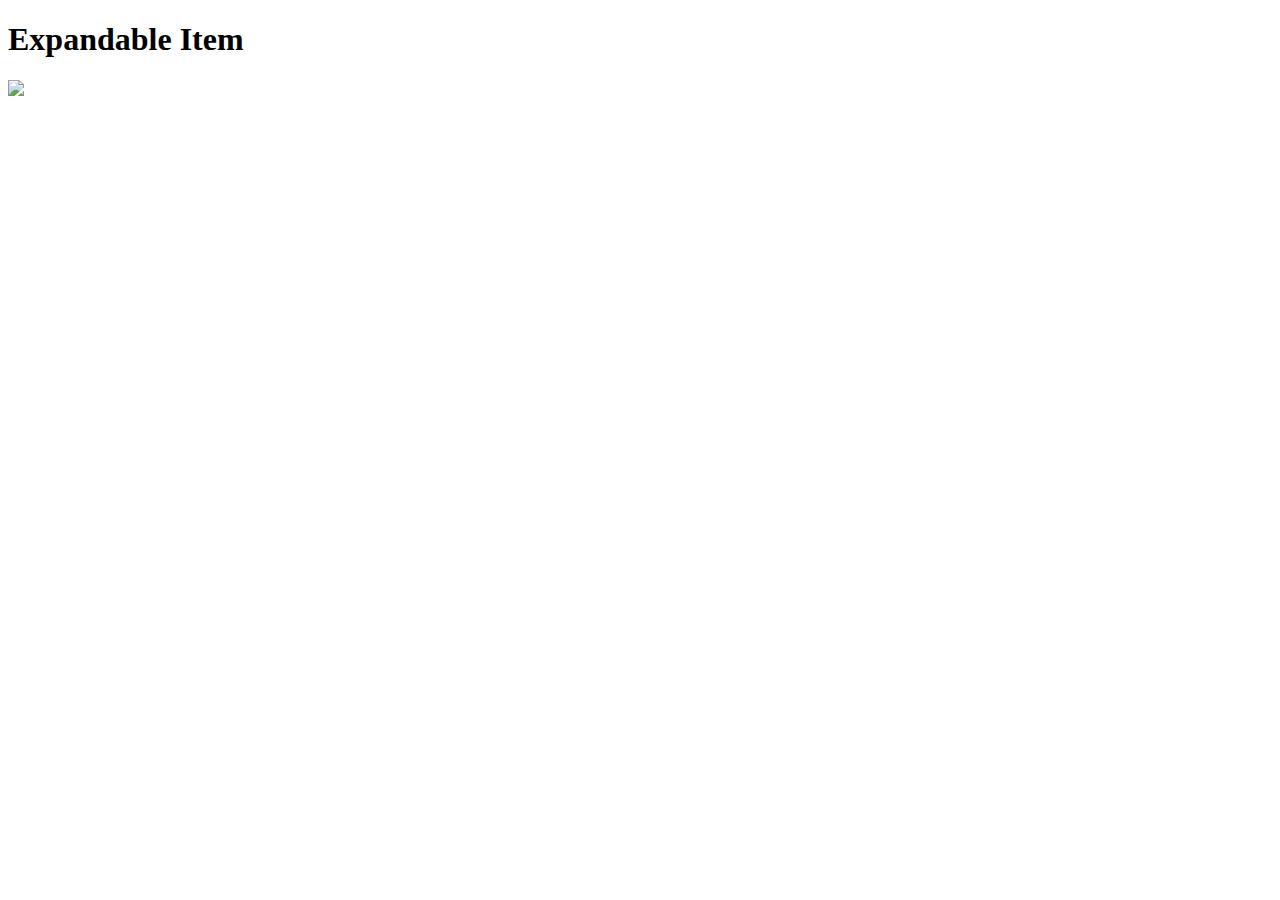
==== expandable-item/index.html @ 062d7767 "Added expandable item folder and files" ====
<!doctype html>
<html lang="en">
  <head>
    <!-- Required meta tags -->
    <meta charset="utf-8">
    <meta name="viewport" content="width=device-width, initial-scale=1, shrink-to-fit=no">

    <title>Expandable Item</title>
  </head>
  <body>
    <h1>Expandable Item</h1>

    <div class="fes-expandable-item">
        <img src="https://via.placeholder.com/375x347">
    </div>
  </body>
</html>
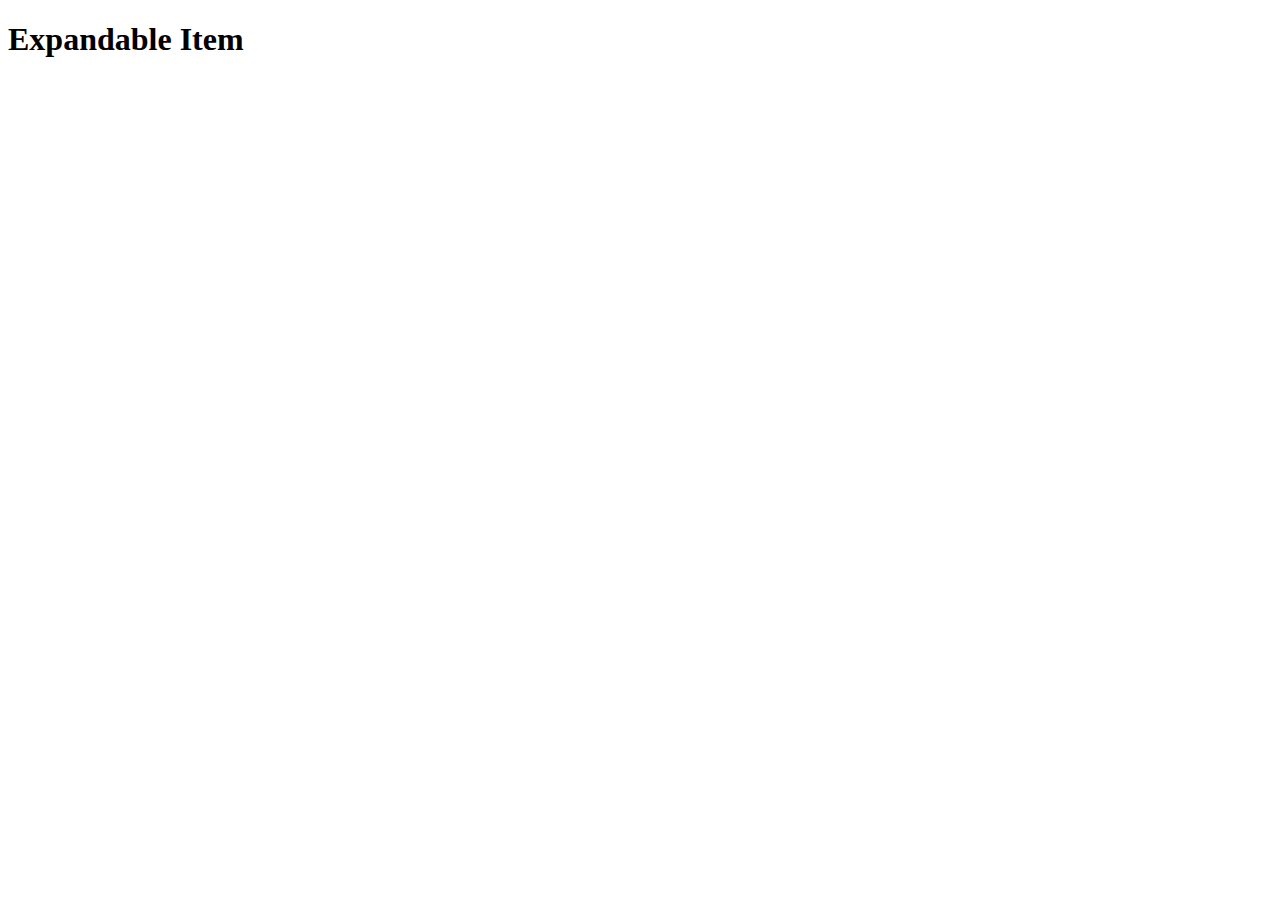
==== commit 7fb4011c: "Finished expandable item" ====
--- a/expandable-item/index.html
+++ b/expandable-item/index.html
@@ -5,13 +5,20 @@
     <meta charset="utf-8">
     <meta name="viewport" content="width=device-width, initial-scale=1, shrink-to-fit=no">
 
+    <link rel="stylesheet" href="./expandable-item.css">
+
     <title>Expandable Item</title>
   </head>
   <body>
     <h1>Expandable Item</h1>
 
-    <div class="fes-expandable-item">
-        <img src="https://via.placeholder.com/375x347">
-    </div>
+    <img class="fes-expandable-item" src="https://via.placeholder.com/200x150" data-expanded-width="80vw" data-expanded-height="auto">
+
+    <script src="./expandable-item.js"></script>
+    <script>
+        window.onload = function() {
+            initExpandableItem();
+        }
+    </script>
   </body>
 </html>--- a/expandable-item/expandable-item.css
+++ b/expandable-item/expandable-item.css
@@ -0,0 +1,4 @@
+.fes-expandable-item {
+    -webkit-transition: width 2s, height 2s;
+    transition: width 2s, height 2s;
+}